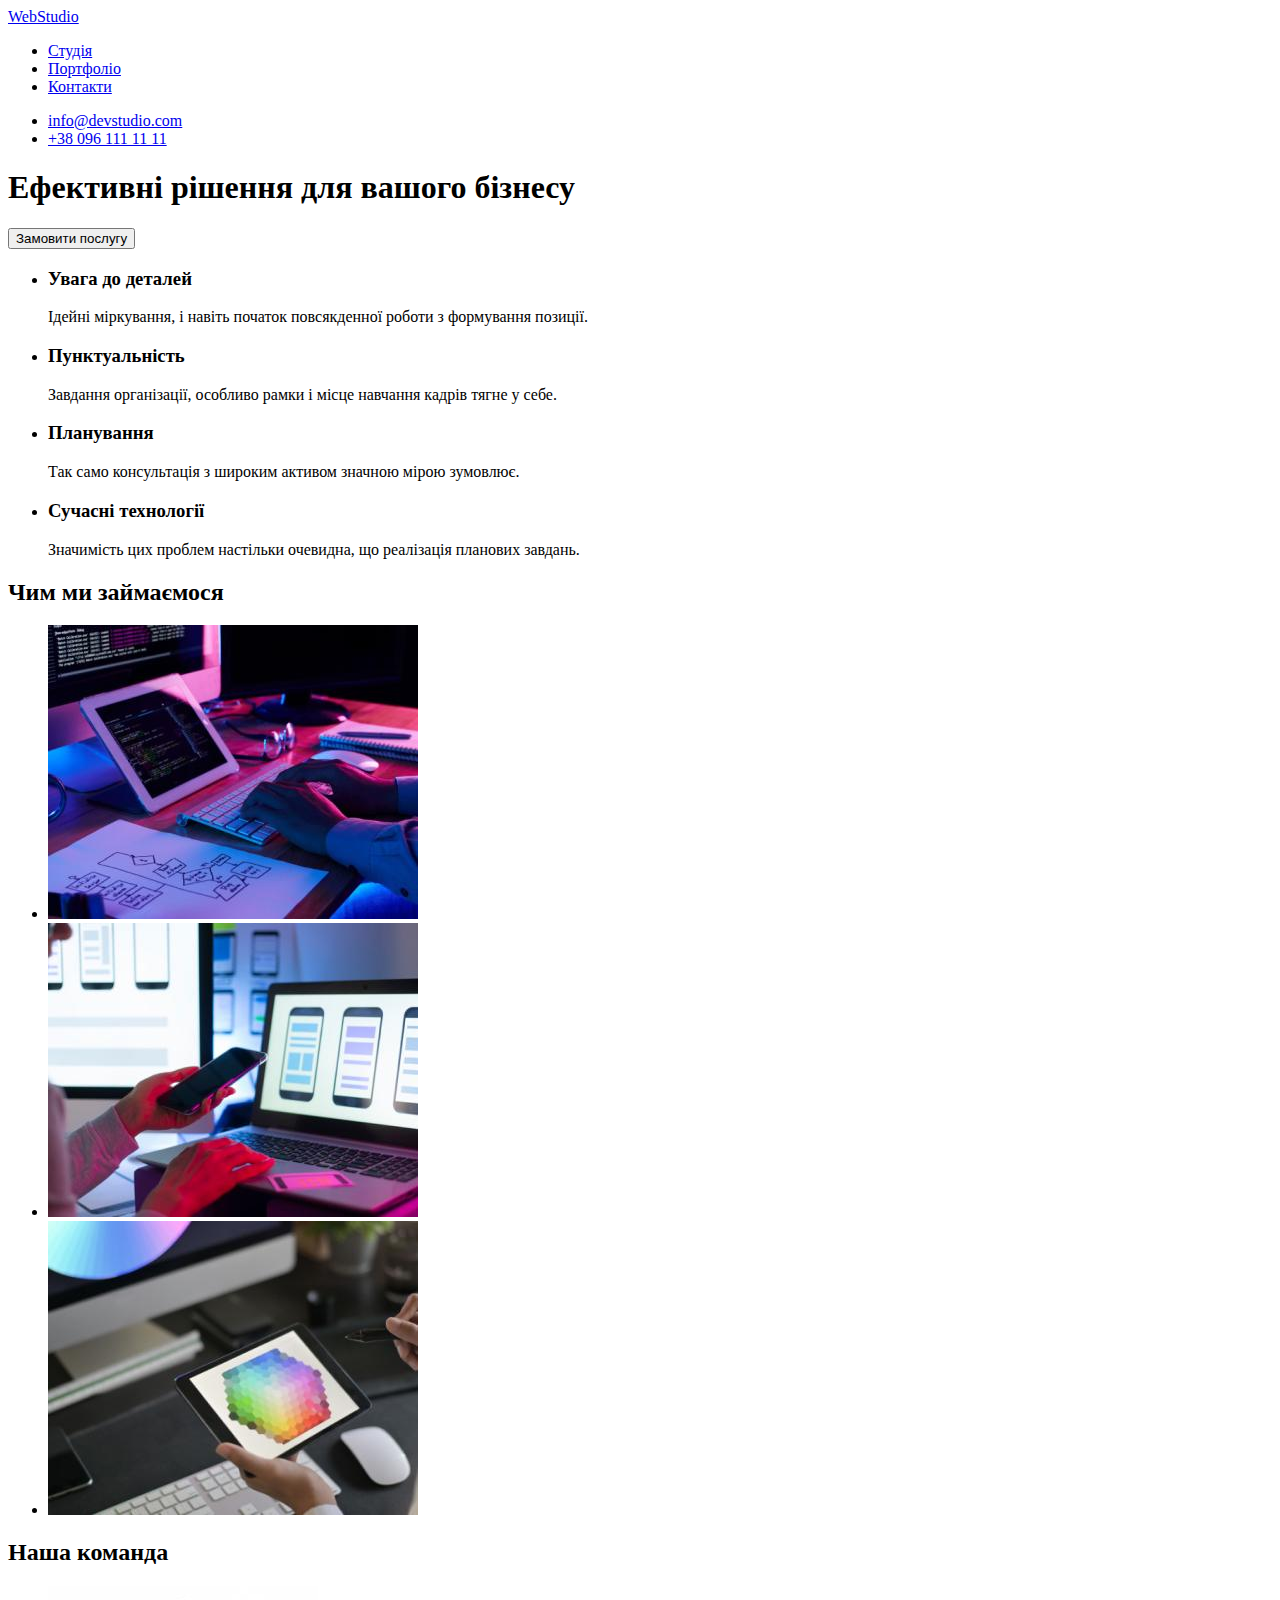
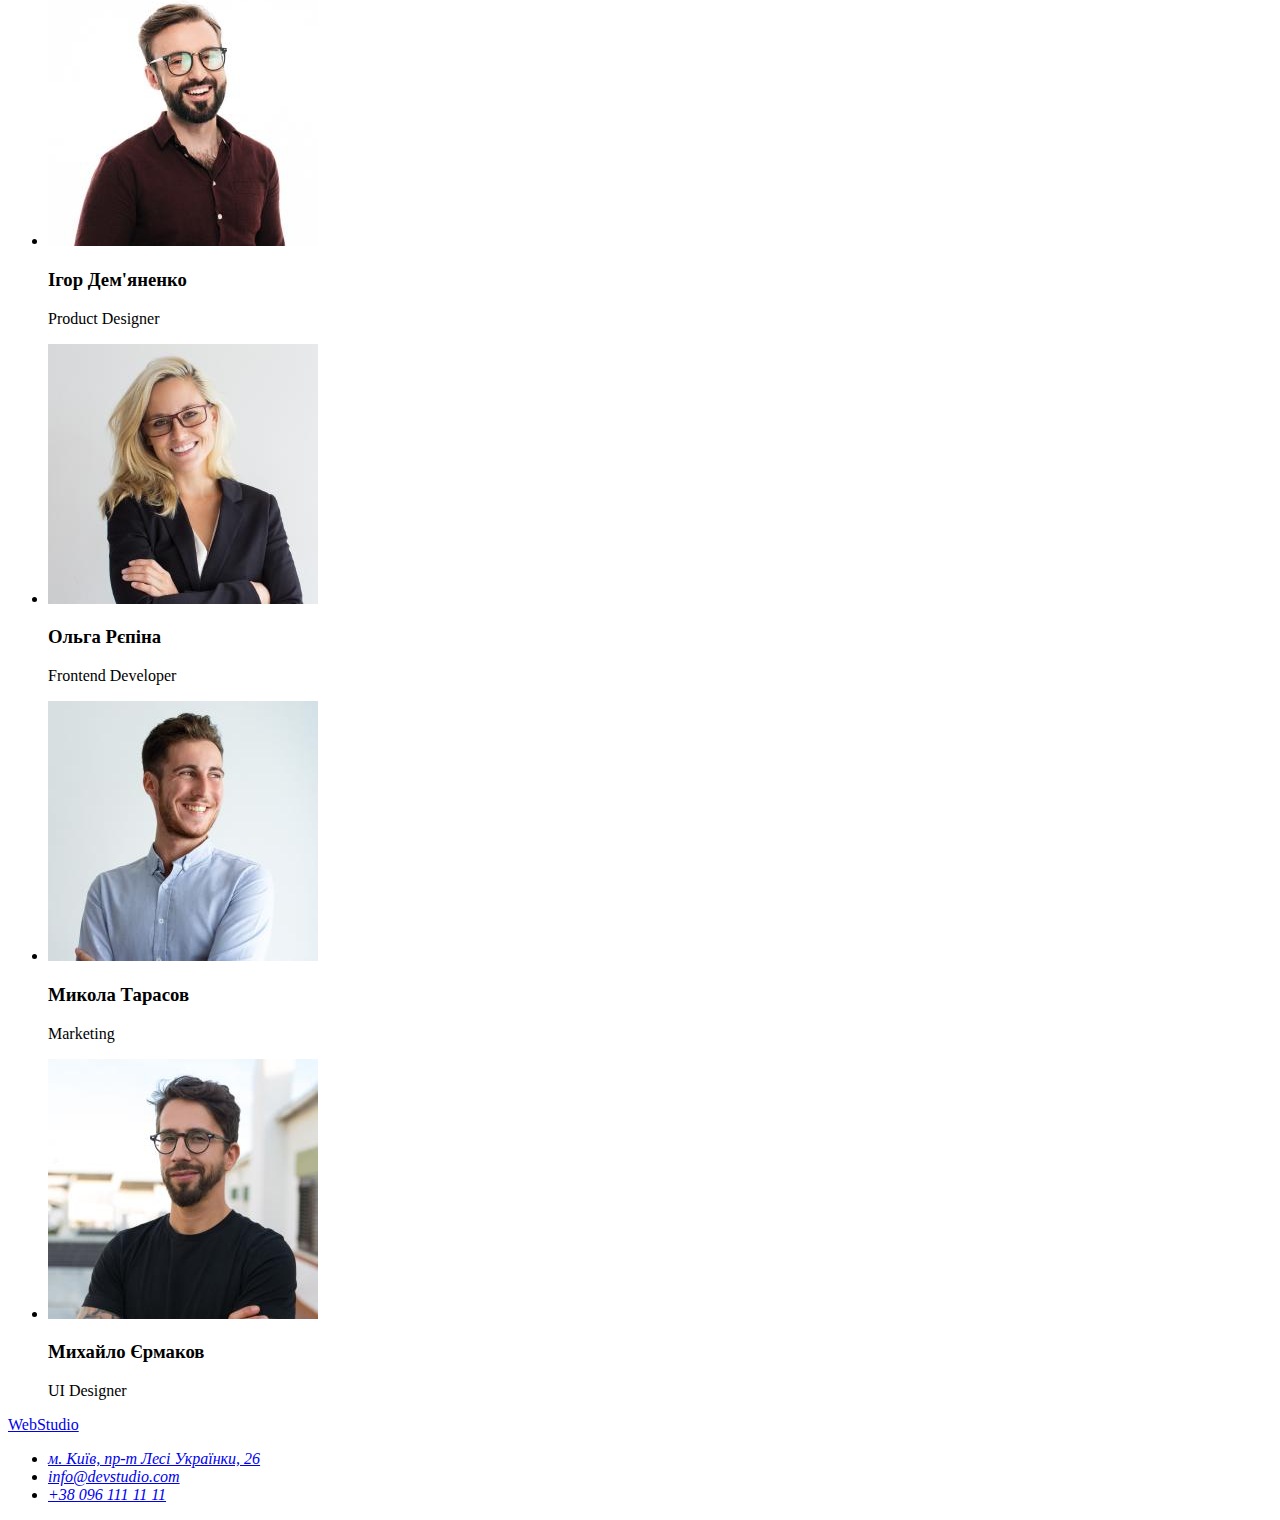
==== index.html @ e44894bd "Added copy from HW-01" ====
<!DOCTYPE html>
<html lang="uk">
  <head>
    <meta charset="UTF-8" />
    <meta http-equiv="X-UA-Compatible" content="IE=edge" />
    <meta name="viewport" content="width=device-width, initial-scale=1.0" />
    <title>WebStudio</title>
  </head>
  <body>
    <header>
      <nav>
        <a href="./index.html">WebStudio</a>
        <ul>
          <li>
            <a href="./index.html">Студія</a>
          </li>
          <li>
            <a href="#">Портфоліо</a>
          </li>
          <li>
            <a href="#">Контакти</a>
          </li>
        </ul>
      </nav>
      <ul>
        <li>
          <a href="info@devstudio.com">info@devstudio.com</a>
        </li>
        <li>
          <a href="+380961111111">+38 096 111 11 11</a>
        </li>
      </ul>
    </header>
    <main>
      <section>
        <h1>Ефективні рішення для вашого бізнесу</h1>
        <button type="button">Замовити послугу</button>
      </section>
      <section>
        <h2 hidden>Наші переваги</h2>
        <ul>
          <li>
            <h3>Увага до деталей</h3>
            <p>Ідейні міркування, і навіть початок повсякденної роботи з формування позиції.</p>
          </li>
          <li>
            <h3>Пунктуальність</h3>
            <p>Завдання організації, особливо рамки і місце навчання кадрів тягне у себе.</p>
          </li>
          <li>
            <h3>Планування</h3>
            <p>Так само консультація з широким активом значною мірою зумовлює.</p>
          </li>
          <li>
            <h3>Сучасні технології</h3>
            <p>Значимість цих проблем настільки очевидна, що реалізація планових завдань.</p>
          </li>
        </ul>
      </section>
      <section>
        <h2>Чим ми займаємося</h2>
        <ul>
          <li>
            <img src="./images/desktop.jpg" alt="Десктопні додатки" width="370" height="294" />
          </li>
          <li><img src="./images/mobile.jpg" alt="Мобільні додатки" width="370" height="294" /></li>
          <li>
            <img src="./images/tablet.jpg" alt="Дизайнерські рішення" width="370" height="294" />
          </li>
        </ul>
      </section>
      <section>
        <h2>Наша команда</h2>
        <ul>
          <li>
            <img
              src="./images/man01.jpg"
              alt="Молодий чоловік, шатен з борідкою в окулярах"
              width="270"
              height="260"
            />
            <h3>Ігор Дем'яненко</h3>
            <p lang="en">Product Designer</p>
          </li>

          <li>
            <img
              src="./images/woman02.jpg"
              alt="Молода жінка, блондинка, в окулярах"
              width="270"
              height="260"
            />
            <h3>Ольга Рєпіна</h3>
            <p lang="en">Frontend Developer</p>
          </li>

          <li>
            <img src="./images/man03.jpg" alt="Молодий чоловік, шатен" width="270" height="260" />
            <h3>Микола Тарасов</h3>
            <p lang="en">Marketing</p>
          </li>

          <li>
            <img
              src="./images/man04.jpg"
              alt="Молодий чоловік, брюнет з борідкою в окулярах"
              width="270"
              height="260"
            />
            <h3>Михайло Єрмаков</h3>
            <p lang="en">UI Designer</p>
          </li>
        </ul>
      </section>
    </main>

    <footer>
      <a href="./index.html">WebStudio</a>

      <address>
        <ul>
          <li>
            <a
              href="https://goo.gl/maps/CPtrU1FHBa2aNyZL9"
              target="_blank"
              rel="noopener noreferrer nofollow"
              >м. Київ, пр-т Лесі Українки, 26</a
            >
          </li>
          <li>
            <a href="info@devstudio.com">info@devstudio.com</a>
          </li>
          <li>
            <a href="+380961111111">+38 096 111 11 11</a>
          </li>
        </ul>
      </address>
    </footer>
  </body>
</html>
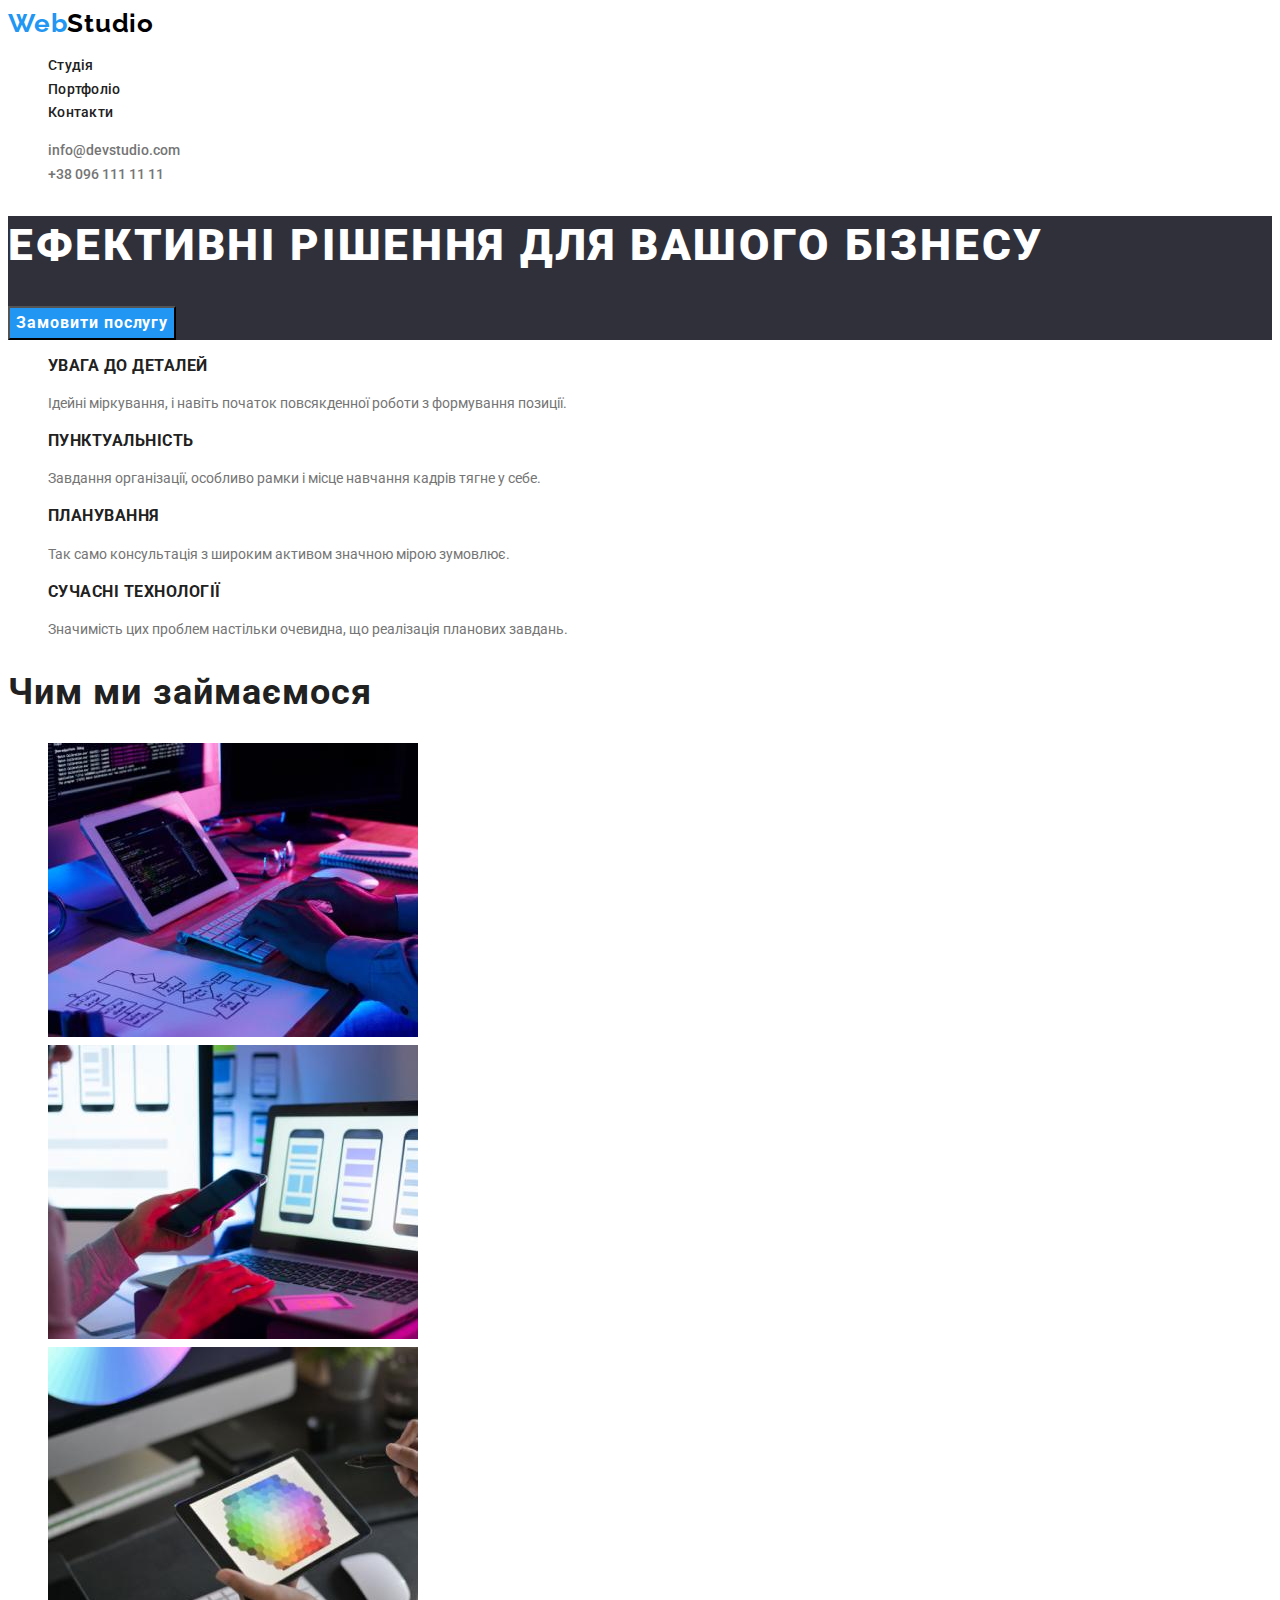
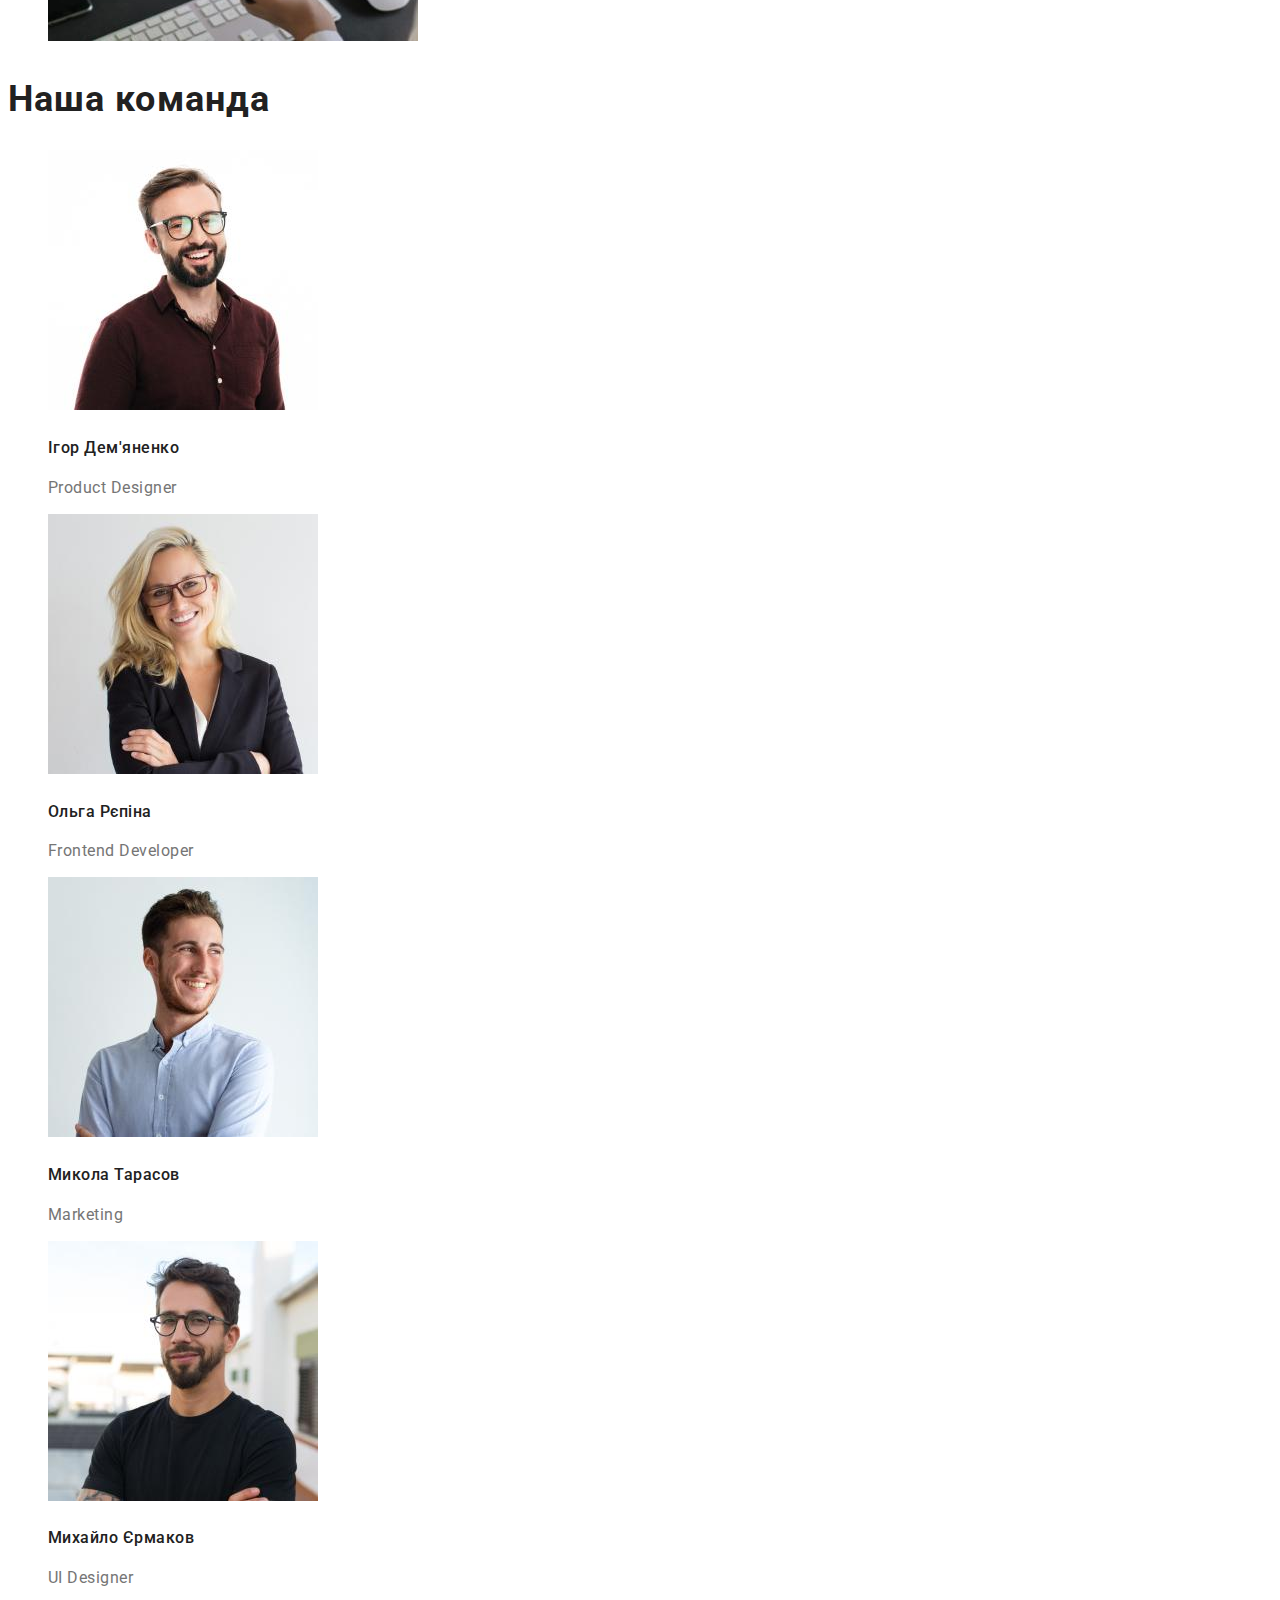
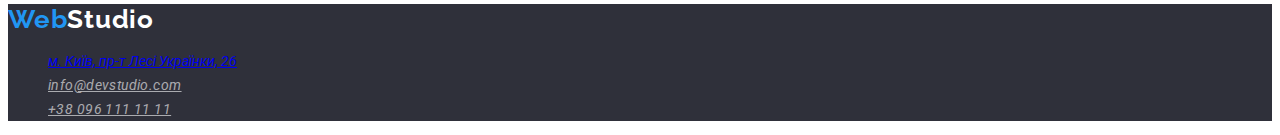
==== commit 3e772860: "Added css" ====
--- a/index.html
+++ b/index.html
@@ -5,73 +5,92 @@
     <meta http-equiv="X-UA-Compatible" content="IE=edge" />
     <meta name="viewport" content="width=device-width, initial-scale=1.0" />
     <title>WebStudio</title>
+    <link rel="stylesheet" href="./css/styles.css" />
+
+    <link rel="preconnect" href="https://fonts.googleapis.com" />
+    <link rel="preconnect" href="https://fonts.gstatic.com" crossorigin />
+    <link
+      href="https://fonts.googleapis.com/css2?family=Raleway:wght@700&family=Roboto:wght@400;500;700;900&display=swap"
+      rel="stylesheet"
+    />
   </head>
   <body>
     <header>
       <nav>
-        <a href="./index.html">WebStudio</a>
-        <ul>
+        <a class="logo" href="./index.html"><span class="logo-accent">Web</span>Studio</a>
+
+        <!-- site-nav -->
+        <ul class="site-nav list">
           <li>
-            <a href="./index.html">Студія</a>
+            <a class="link current" href="./index.html">Студія</a>
           </li>
           <li>
-            <a href="#">Портфоліо</a>
+            <a class="link current" href="./portfolio.html">Портфоліо</a>
           </li>
           <li>
-            <a href="#">Контакти</a>
+            <a class="link current" href="#">Контакти</a>
           </li>
         </ul>
       </nav>
-      <ul>
+
+      <ul class="contacts list">
         <li>
-          <a href="info@devstudio.com">info@devstudio.com</a>
+          <a class="link" href="info@devstudio.com">info@devstudio.com</a>
         </li>
         <li>
-          <a href="+380961111111">+38 096 111 11 11</a>
+          <a class="link" href="+380961111111">+38 096 111 11 11</a>
         </li>
       </ul>
     </header>
     <main>
-      <section>
-        <h1>Ефективні рішення для вашого бізнесу</h1>
-        <button type="button">Замовити послугу</button>
+      <!-- hero -->
+      <section class="hero">
+        <h1 class="hero-title">Ефективні рішення для вашого бізнесу</h1>
+        <button class="primary-button" type="button">Замовити послугу</button>
       </section>
-      <section>
-        <h2 hidden>Наші переваги</h2>
-        <ul>
+
+      <!-- features -->
+      <section class="section features">
+        <h2 class="section-title visually-hidden">Наші переваги</h2>
+        <ul class="feature-list list">
           <li>
-            <h3>Увага до деталей</h3>
+            <h3 class="title">Увага до деталей</h3>
             <p>Ідейні міркування, і навіть початок повсякденної роботи з формування позиції.</p>
           </li>
           <li>
-            <h3>Пунктуальність</h3>
+            <h3 class="title">Пунктуальність</h3>
             <p>Завдання організації, особливо рамки і місце навчання кадрів тягне у себе.</p>
           </li>
           <li>
-            <h3>Планування</h3>
+            <h3 class="title">Планування</h3>
             <p>Так само консультація з широким активом значною мірою зумовлює.</p>
           </li>
           <li>
-            <h3>Сучасні технології</h3>
+            <h3 class="title">Сучасні технології</h3>
             <p>Значимість цих проблем настільки очевидна, що реалізація планових завдань.</p>
           </li>
         </ul>
       </section>
-      <section>
-        <h2>Чим ми займаємося</h2>
-        <ul>
+      <!--work-->
+      <section class="section work">
+        <h2 class="section-title">Чим ми займаємося</h2>
+        <ul class="list">
           <li>
             <img src="./images/desktop.jpg" alt="Десктопні додатки" width="370" height="294" />
           </li>
-          <li><img src="./images/mobile.jpg" alt="Мобільні додатки" width="370" height="294" /></li>
+          <li>
+            <img src="./images/mobile.jpg" alt="Мобільні додатки" width="370" height="294" />
+          </li>
           <li>
             <img src="./images/tablet.jpg" alt="Дизайнерські рішення" width="370" height="294" />
           </li>
         </ul>
       </section>
-      <section>
-        <h2>Наша команда</h2>
-        <ul>
+      <!-- our team -->
+      <section class="section team">
+        <h2 class="section-title">Наша команда</h2>
+
+        <ul class="team-list list">
           <li>
             <img
               src="./images/man01.jpg"
@@ -79,8 +98,8 @@
               width="270"
               height="260"
             />
-            <h3>Ігор Дем'яненко</h3>
-            <p lang="en">Product Designer</p>
+            <h3 class="title">Ігор Дем'яненко</h3>
+            <p class="profession" lang="en">Product Designer</p>
           </li>
 
           <li>
@@ -90,14 +109,14 @@
               width="270"
               height="260"
             />
-            <h3>Ольга Рєпіна</h3>
-            <p lang="en">Frontend Developer</p>
+            <h3 class="title">Ольга Рєпіна</h3>
+            <p class="profession" lang="en">Frontend Developer</p>
           </li>
 
           <li>
             <img src="./images/man03.jpg" alt="Молодий чоловік, шатен" width="270" height="260" />
-            <h3>Микола Тарасов</h3>
-            <p lang="en">Marketing</p>
+            <h3 class="title">Микола Тарасов</h3>
+            <p class="profession" lang="en">Marketing</p>
           </li>
 
           <li>
@@ -107,19 +126,19 @@
               width="270"
               height="260"
             />
-            <h3>Михайло Єрмаков</h3>
-            <p lang="en">UI Designer</p>
+            <h3 class="title">Михайло Єрмаков</h3>
+            <p class="profession" lang="en">UI Designer</p>
           </li>
         </ul>
       </section>
     </main>
 
-    <footer>
-      <a href="./index.html">WebStudio</a>
+    <footer class="footer">
+      <a class="logo" href="./index.html"><span class="logo-accent">Web</span><span class="logo-foo">Studio<span/></a>
 
       <address>
-        <ul>
-          <li>
+        <ul class="contacts-foo list">
+          <li class="addres">
             <a
               href="https://goo.gl/maps/CPtrU1FHBa2aNyZL9"
               target="_blank"
@@ -128,10 +147,10 @@
             >
           </li>
           <li>
-            <a href="info@devstudio.com">info@devstudio.com</a>
+            <a class="contacts" href="info@devstudio.com">info@devstudio.com</a>
           </li>
           <li>
-            <a href="+380961111111">+38 096 111 11 11</a>
+            <a class="contacts" href="+380961111111">+38 096 111 11 11</a>
           </li>
         </ul>
       </address>
--- a/css/styles.css
+++ b/css/styles.css
@@ -0,0 +1,192 @@
+:root {
+    --color-primary :#757575;
+    --color-secondary: #212121;
+    --color-accent: #2196F3;
+    --color-white: #fffff;
+    --color-background: #ffffff;
+    --color-background-hero: #2F303A;
+    --color-background-work: #F5F5F5;
+    --color-background-team: #F5F4FA;
+}
+
+body {
+color: var(--color-primary); 
+background-color: var(--color-background);
+font-family: 'Roboto', sans-serif;
+font-size: 14px;
+font-weight: 400;
+line-height: 1.7;
+}
+
+.logo {
+color: #000;
+font-family: 'Raleway';
+font-weight: 700;
+font-size: 26px;   
+line-height: 1.2;
+letter-spacing: 0.03em;
+text-decoration: none;
+
+}
+
+.logo-accent {
+color: var(--color-accent)
+}
+.list {
+    list-style: none;
+}
+/* site-nav */
+.site-nav .link {
+color: var(--color-secondary);
+font-weight: 500;
+line-height: 1.14;
+letter-spacing: 0.02em;
+text-decoration: none;
+}
+.site-nav .link:hover,
+.site-nav .link:focus {
+color: var(--color-accent);
+}
+
+/* не спрацьовує current */
+.site-nav .link .current { 
+ color: var(--color-accent);
+}
+
+.contacts .link {
+    color: var(--color-primary);
+    font-weight: 500;
+    text-decoration: none;
+}
+.contacts .link:hover,
+.contacts .link:focus {
+ color: var(--color-accent);
+}
+/* section-hero */
+
+.hero {
+    background-color: #2F303A;
+}
+.hero-title {
+    font-weight: 900;
+    font-size: 44px;
+    line-height: 1.36;
+    letter-spacing: 0.06em;
+    text-transform: uppercase;
+    color: #ffffff;
+}
+/* focus,hover, */
+.primary-button {
+    color: #ffffff;
+    background-color: var(--color-accent);
+    font-family: inherit;
+    font-weight: 700;
+    font-size: 16px;
+    line-height: 1.8;
+    letter-spacing: 0.06em;
+    cursor: pointer;
+}
+.primary-button:hover,
+.primary-button:focus {
+ background-color: #188CE8;
+}
+
+/* section */
+.section-title{
+    font-weight: 700;
+    font-size: 36px;
+    line-height: 1.16;
+    letter-spacing: 0.03em;
+    color: var(--color-secondary);
+}
+.section .features {
+    background-color: var(--color-background-work);
+}
+.feature-list .title {
+    font-weight: 700;
+    line-height: 1.15;
+    letter-spacing: 0.03em;
+    text-transform: uppercase;
+    color: var(--color-secondary);
+}
+.section .work {
+    background-color: var(--color-background-work);
+}
+.section .team {
+    background-color: var(--color-background-team);
+}
+.team-list .title {
+    font-weight: 500;
+    font-size: 16px;
+    line-height: 1.8;
+    letter-spacing: 0.03em;
+    color: var(--color-secondary);
+}
+.team-list .profession {
+    font-size: 16px;
+    line-height: 1.18;
+    letter-spacing: 0.03em;
+    color: var(--color-primary);
+}
+/* portfolio */
+.visually-hidden {
+    position: absolute;
+    white-space: nowrap;
+    width: 1px;
+    height: 1px;
+    overflow: hidden;
+    border: 0;
+    padding: 0;
+    clip: rect(0 0 0 0);
+    clip-path: inset(50%);
+    margin: -1px;
+}
+.buttons {
+    font-family: inherit;
+    font-weight: 500;
+    font-size: 16px;
+    line-height: 1.62;
+    letter-spacing: 0.03em;
+    color: var(--color-secondary);
+   background-color: var(--color-background-team);
+   cursor: pointer;
+}
+.buttons:hover,
+.buttons:focus {
+    color: #ffffff;
+    background-color: var(--color-accent);
+}
+.portfolio-list .title {
+    font-weight: 700;
+    font-size: 18px;
+    line-height: 2;
+    letter-spacing: 0.06em;
+    color: var(--color-secondary);
+}
+.portfolio-list .project {
+    font-size: 16px;
+    line-height: 1,88;
+    letter-spacing: 0.03em;
+    color: var(--color-primary);
+}
+.section .portfolio {
+    background-color: var(--color-background-work);
+}
+/* footer */
+.footer {
+    background-color: var(--color-background-hero);
+}
+.logo-foo {
+color: #ffffff;
+}
+.contacts-foo .contacts {
+    line-height: 1.7;
+    letter-spacing: 0.03em;
+    color: rgba(255, 255, 255, 0.6);
+}
+.contacts-foo .contacts {
+    
+}
+
+
+
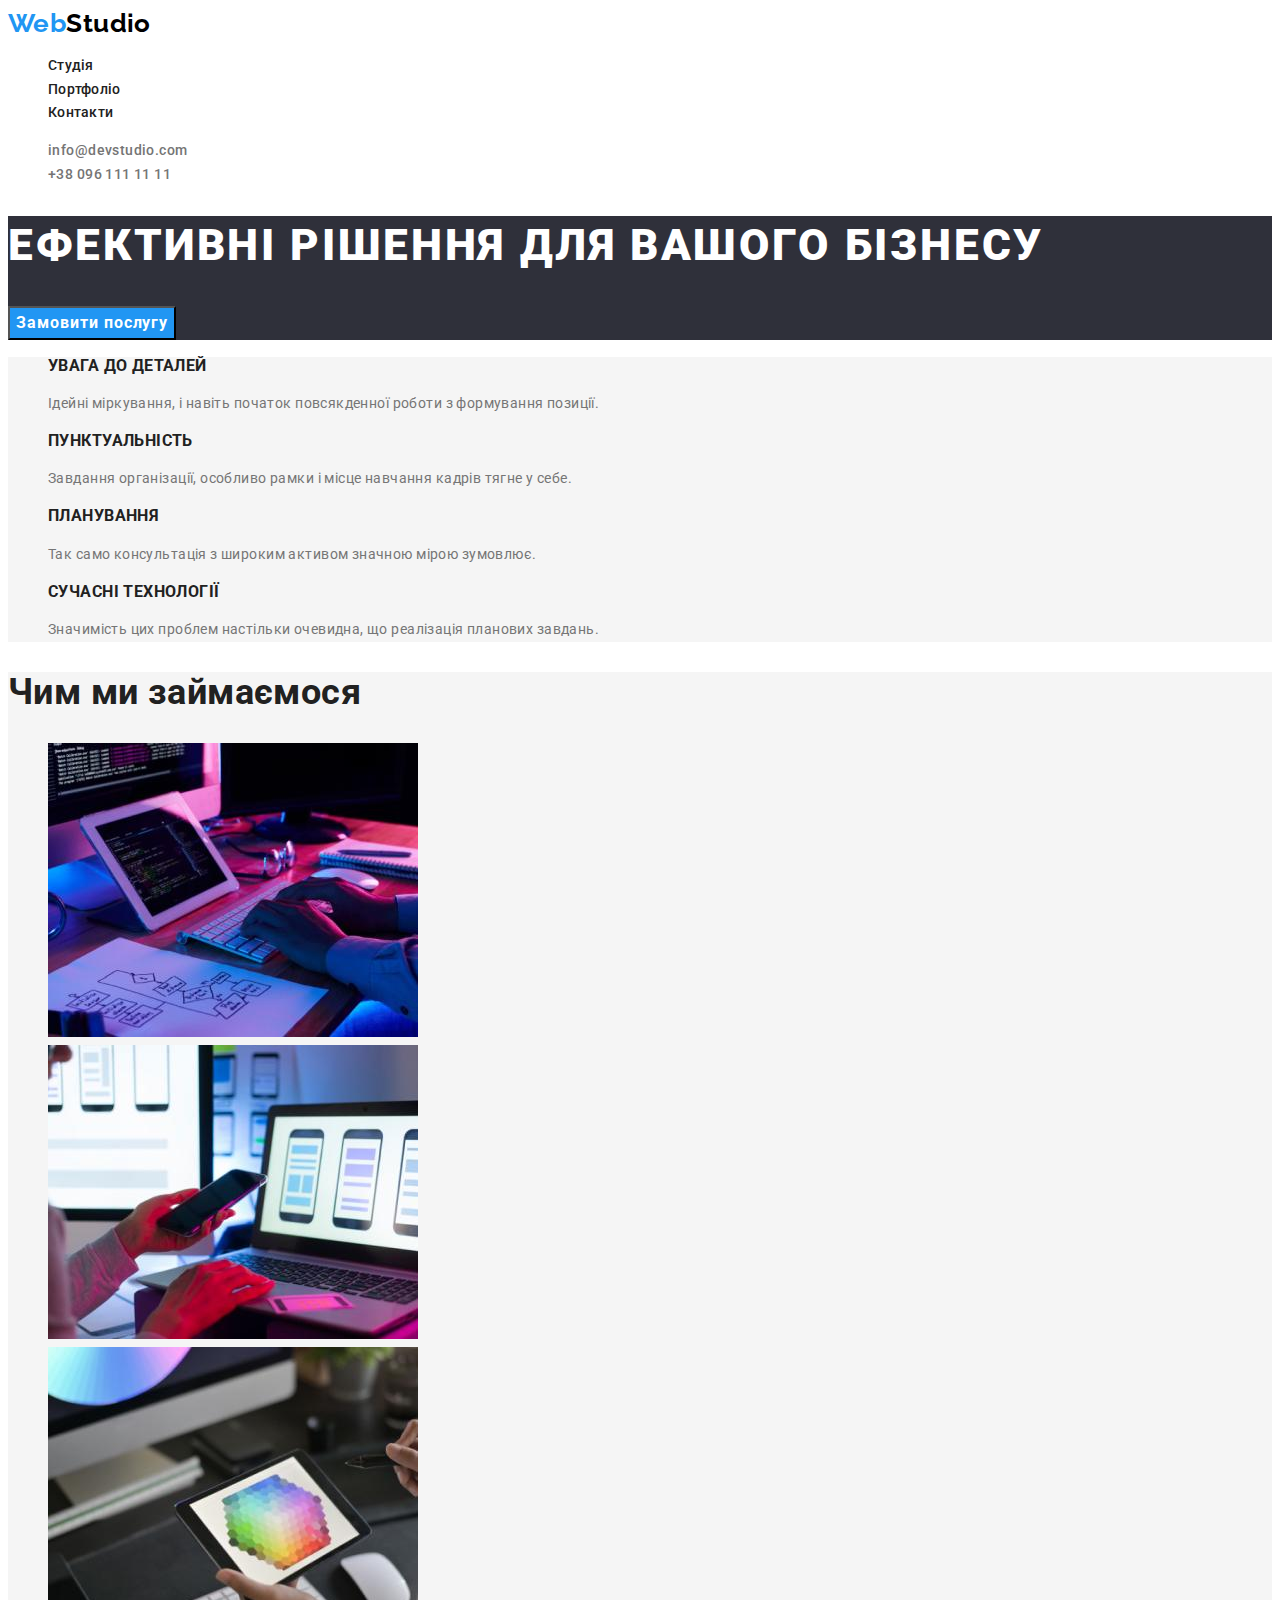
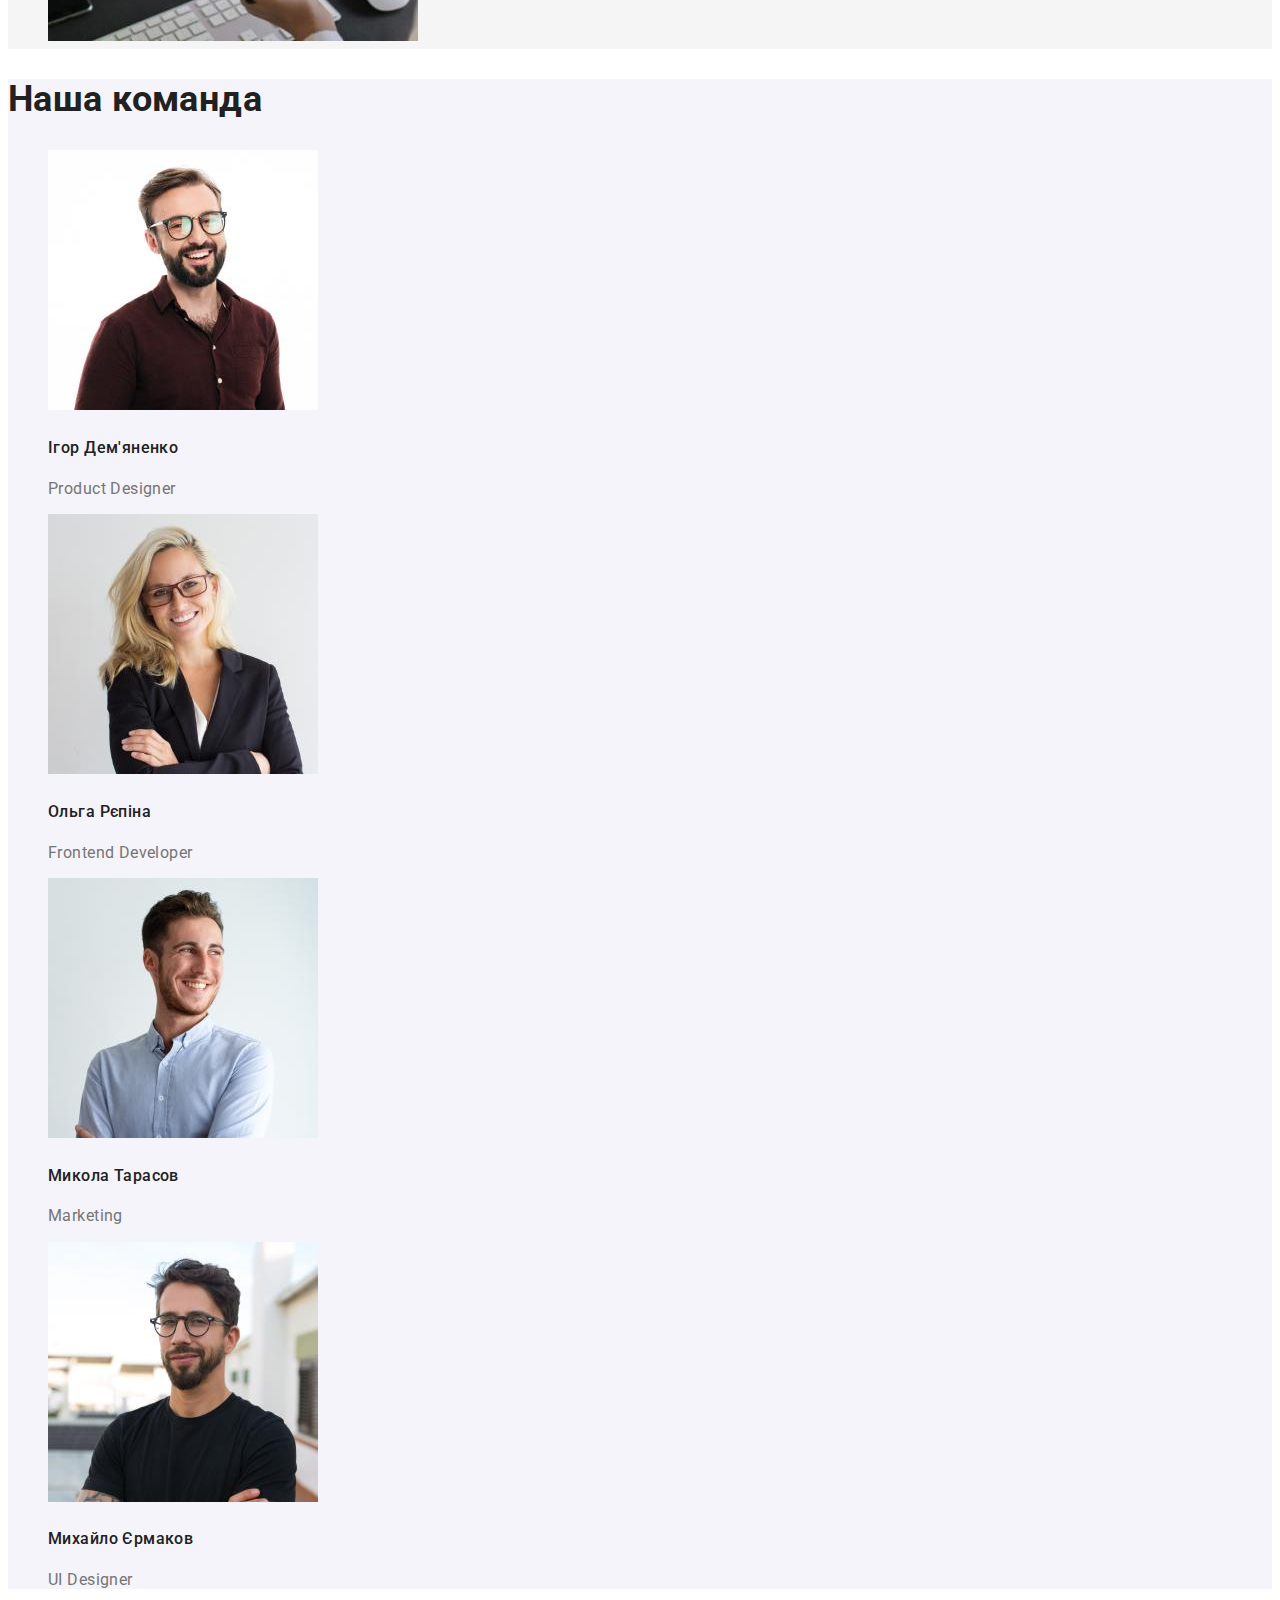
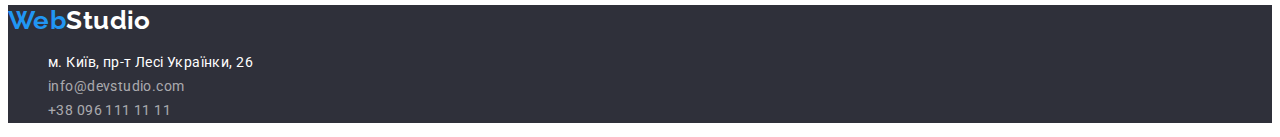
==== commit 5a60f466: "added footer" ====
--- a/index.html
+++ b/index.html
@@ -22,13 +22,13 @@
         <!-- site-nav -->
         <ul class="site-nav list">
           <li>
-            <a class="link current" href="./index.html">Студія</a>
+            <a class="link site-nav-link current" href="./index.html">Студія</a>
           </li>
           <li>
-            <a class="link current" href="./portfolio.html">Портфоліо</a>
+            <a class="link site-nav-link current" href="./portfolio.html">Портфоліо</a>
           </li>
           <li>
-            <a class="link current" href="#">Контакти</a>
+            <a class="link site-nav-link current" href="#">Контакти</a>
           </li>
         </ul>
       </nav>
@@ -138,8 +138,8 @@
 
       <address>
         <ul class="contacts-foo list">
-          <li class="addres">
-            <a
+          <li>
+            <a class="address"
               href="https://goo.gl/maps/CPtrU1FHBa2aNyZL9"
               target="_blank"
               rel="noopener noreferrer nofollow"
--- a/css/styles.css
+++ b/css/styles.css
@@ -2,7 +2,8 @@
     --color-primary :#757575;
     --color-secondary: #212121;
     --color-accent: #2196F3;
-    --color-white: #fffff;
+    --color-white: #ffffff;
+    --color-black: #000000;
     --color-background: #ffffff;
     --color-background-hero: #2F303A;
     --color-background-work: #F5F5F5;
@@ -16,19 +17,17 @@
 font-size: 14px;
 font-weight: 400;
 line-height: 1.7;
+letter-spacing: 0.03em;
 }
 
 .logo {
-color: #000;
+color: var(--color-black);
 font-family: 'Raleway';
 font-weight: 700;
 font-size: 26px;   
 line-height: 1.2;
-letter-spacing: 0.03em;
 text-decoration: none;
-
 }
-
 .logo-accent {
 color: var(--color-accent)
 }
@@ -49,7 +48,7 @@
 }
 
 /* не спрацьовує current */
-.site-nav .link .current { 
+.site-nav-link .current { 
  color: var(--color-accent);
 }
 
@@ -65,7 +64,7 @@
 /* section-hero */
 
 .hero {
-    background-color: #2F303A;
+    background-color:var(--color-background-hero);
 }
 .hero-title {
     font-weight: 900;
@@ -73,11 +72,11 @@
     line-height: 1.36;
     letter-spacing: 0.06em;
     text-transform: uppercase;
-    color: #ffffff;
+    color: var(--color-white);
 }
-/* focus,hover, */
+
 .primary-button {
-    color: #ffffff;
+    color: var(--color-white);
     background-color: var(--color-accent);
     font-family: inherit;
     font-weight: 700;
@@ -91,41 +90,39 @@
  background-color: #188CE8;
 }
 
-/* section */
+/* sections */
+
+.features {
+    background-color: var(--color-background-work);
+}
 .section-title{
     font-weight: 700;
     font-size: 36px;
     line-height: 1.16;
-    letter-spacing: 0.03em;
     color: var(--color-secondary);
 }
-.section .features {
-    background-color: var(--color-background-work);
-}
+
 .feature-list .title {
     font-weight: 700;
     line-height: 1.15;
-    letter-spacing: 0.03em;
     text-transform: uppercase;
     color: var(--color-secondary);
 }
-.section .work {
+.work {
     background-color: var(--color-background-work);
 }
-.section .team {
+.team {
     background-color: var(--color-background-team);
 }
 .team-list .title {
     font-weight: 500;
     font-size: 16px;
     line-height: 1.8;
-    letter-spacing: 0.03em;
     color: var(--color-secondary);
 }
 .team-list .profession {
     font-size: 16px;
-    line-height: 1.18;
-    letter-spacing: 0.03em;
+    line-height: 1.2;
     color: var(--color-primary);
 }
 /* portfolio */
@@ -146,14 +143,14 @@
     font-weight: 500;
     font-size: 16px;
     line-height: 1.62;
-    letter-spacing: 0.03em;
+    letter-spacing: inherit;
     color: var(--color-secondary);
-   background-color: var(--color-background-team);
-   cursor: pointer;
+    background-color: var(--color-background-team);
+    cursor: pointer;
 }
 .buttons:hover,
 .buttons:focus {
-    color: #ffffff;
+    color: var(--color-white);
     background-color: var(--color-accent);
 }
 .portfolio-list .title {
@@ -165,11 +162,10 @@
 }
 .portfolio-list .project {
     font-size: 16px;
-    line-height: 1,88;
-    letter-spacing: 0.03em;
+    line-height: 1.88;
     color: var(--color-primary);
 }
-.section .portfolio {
+.portfolio {
     background-color: var(--color-background-work);
 }
 /* footer */
@@ -177,15 +173,24 @@
     background-color: var(--color-background-hero);
 }
 .logo-foo {
-color: #ffffff;
+color: var(--color-white);
 }
+.contacts-foo .address {
+    font-style:normal;
+    color: var(--color-white);
+    text-decoration: none;
+}
+
 .contacts-foo .contacts {
+    font-style: normal;
     line-height: 1.7;
     letter-spacing: 0.03em;
     color: rgba(255, 255, 255, 0.6);
+    text-decoration: none;
 }
-.contacts-foo .contacts {
-    
+.contacts-foo .contacts:hover,
+.contacts-foo .contacts:focus {
+    color: var(--color-accent);
 }
 
 
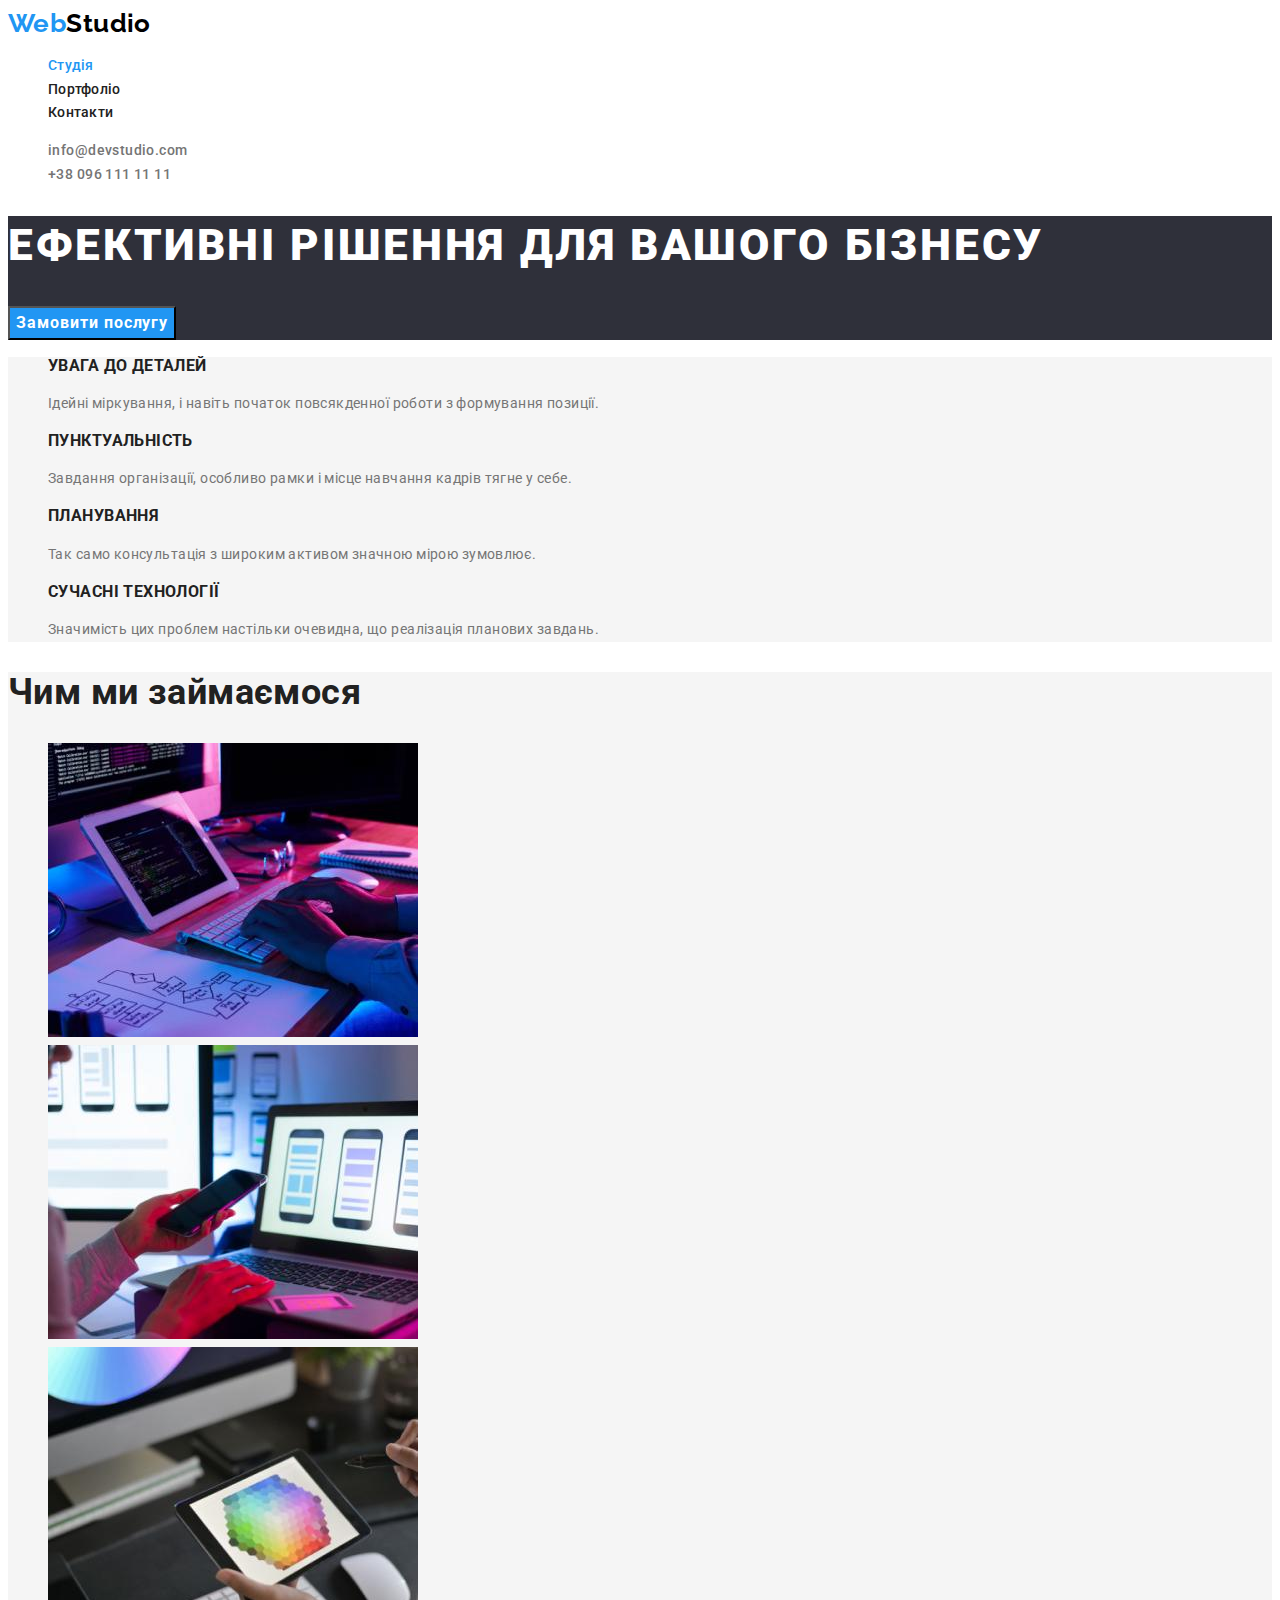
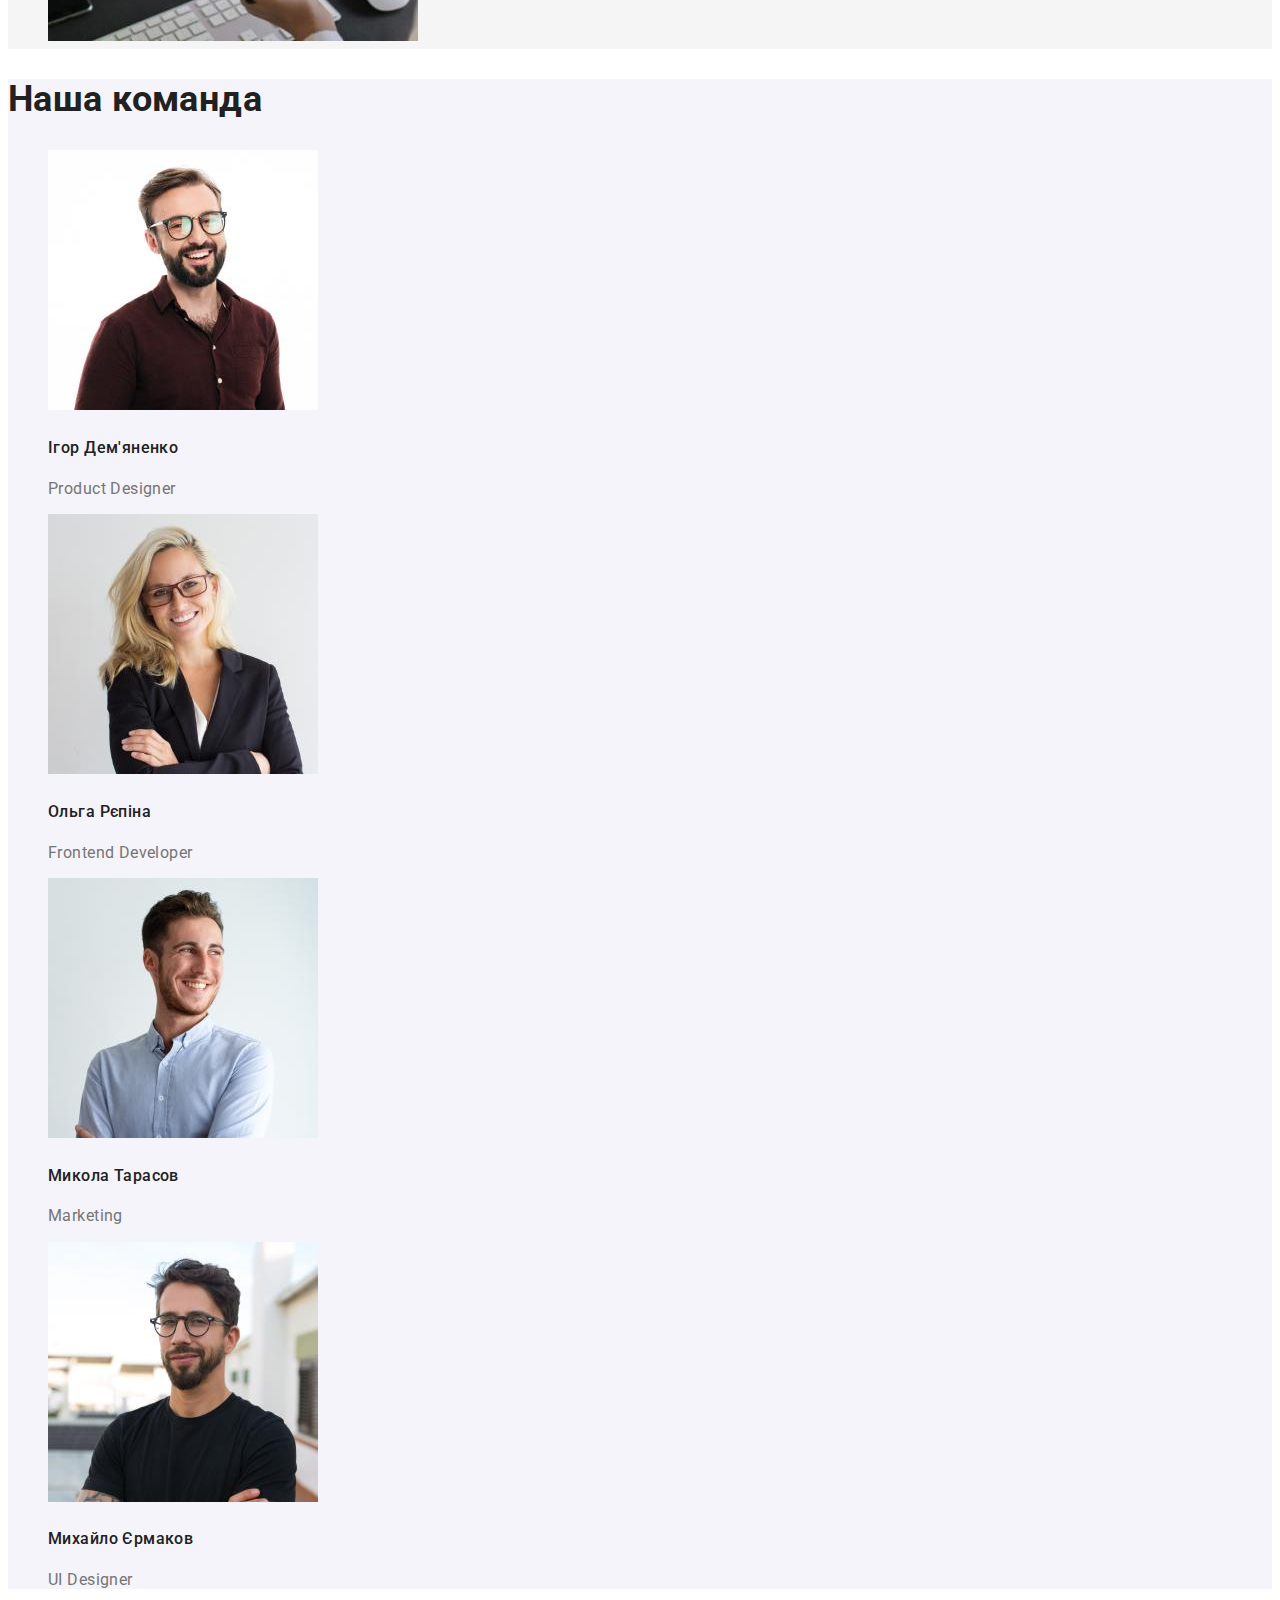
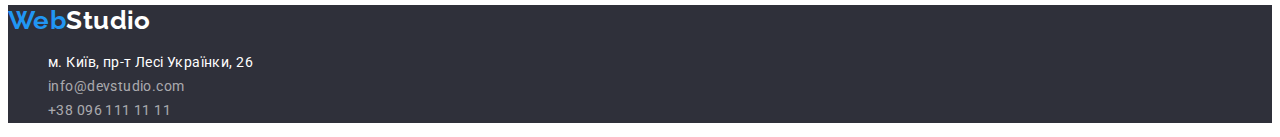
==== commit fd45e5e8: "fixed current" ====
--- a/index.html
+++ b/index.html
@@ -22,13 +22,13 @@
         <!-- site-nav -->
         <ul class="site-nav list">
           <li>
-            <a class="link site-nav-link current" href="./index.html">Студія</a>
+            <a class="link site-nav current" href="./index.html">Студія</a>
           </li>
           <li>
-            <a class="link site-nav-link current" href="./portfolio.html">Портфоліо</a>
+            <a class="link" href="./portfolio.html">Портфоліо</a>
           </li>
           <li>
-            <a class="link site-nav-link current" href="#">Контакти</a>
+            <a class="link" href="#">Контакти</a>
           </li>
         </ul>
       </nav>
--- a/css/styles.css
+++ b/css/styles.css
@@ -47,8 +47,7 @@
 color: var(--color-accent);
 }
 
-/* не спрацьовує current */
-.site-nav-link .current { 
+.site-nav.current { 
  color: var(--color-accent);
 }
 
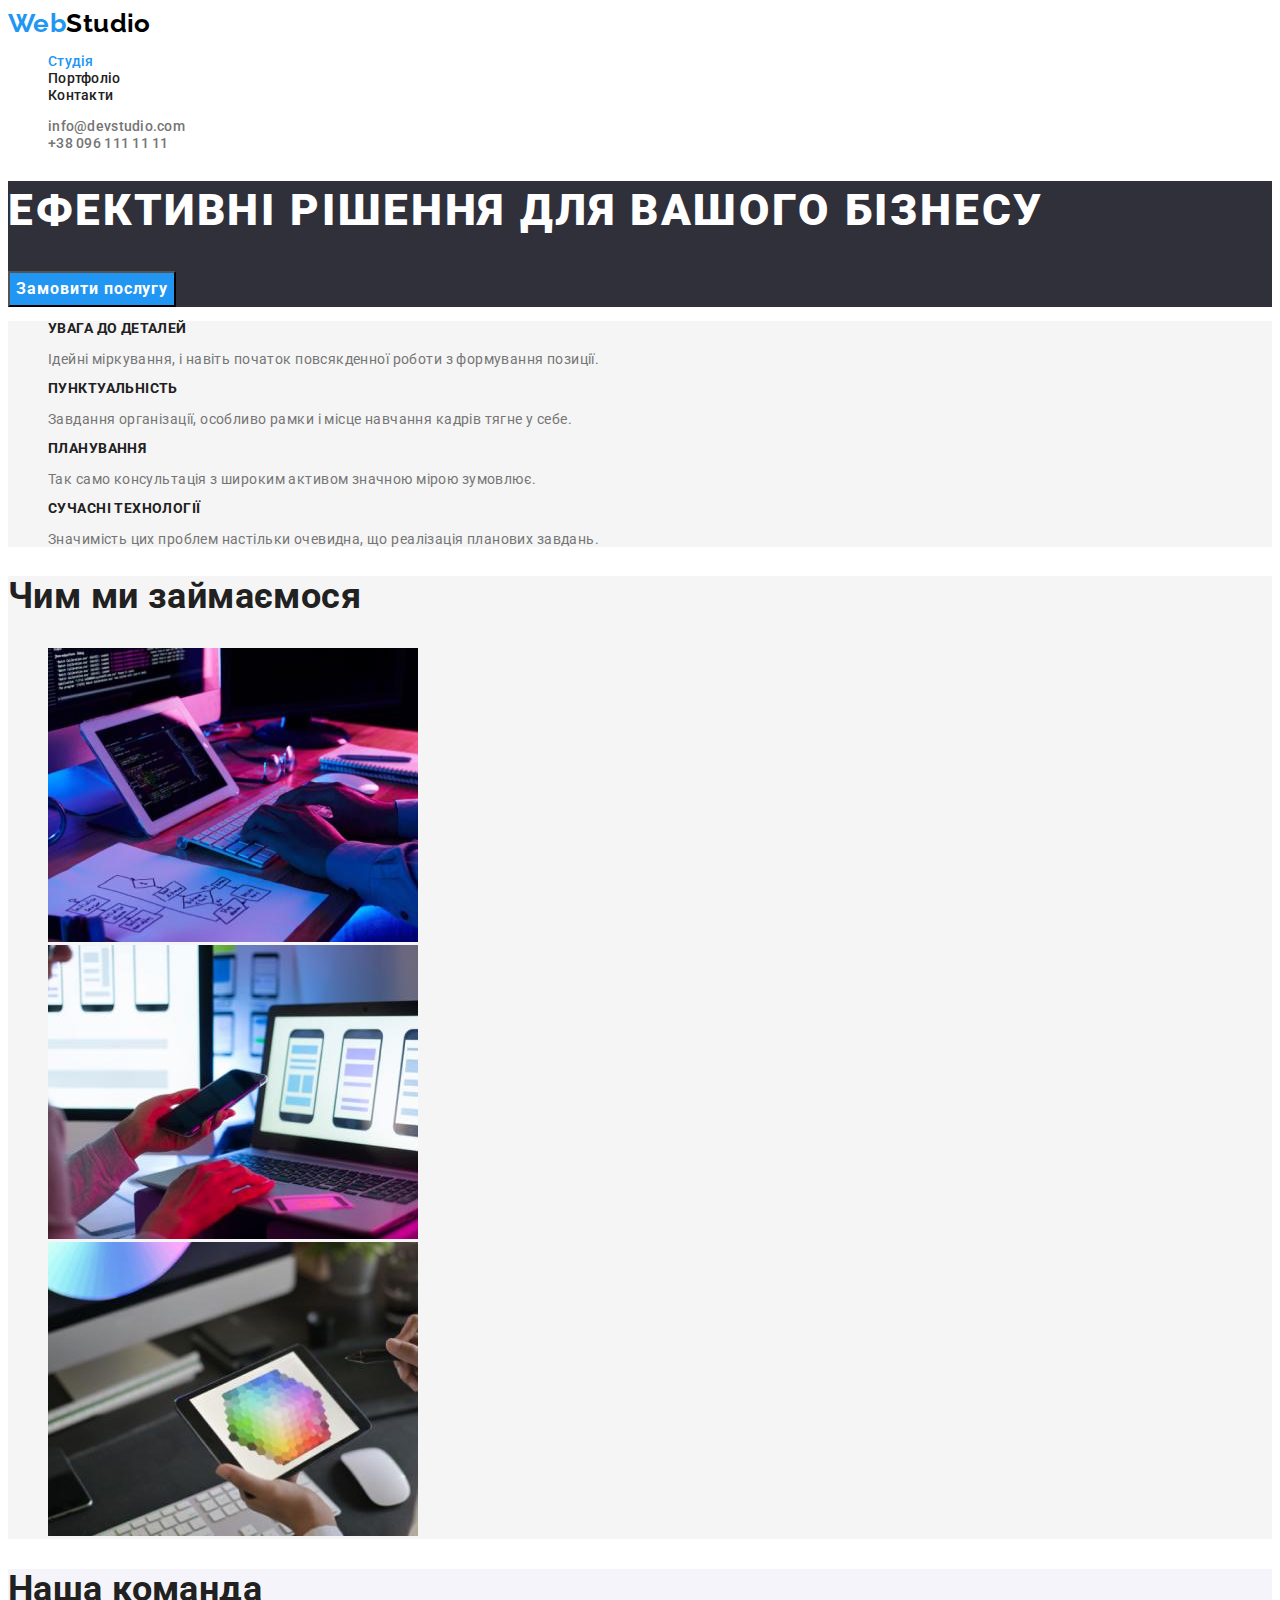
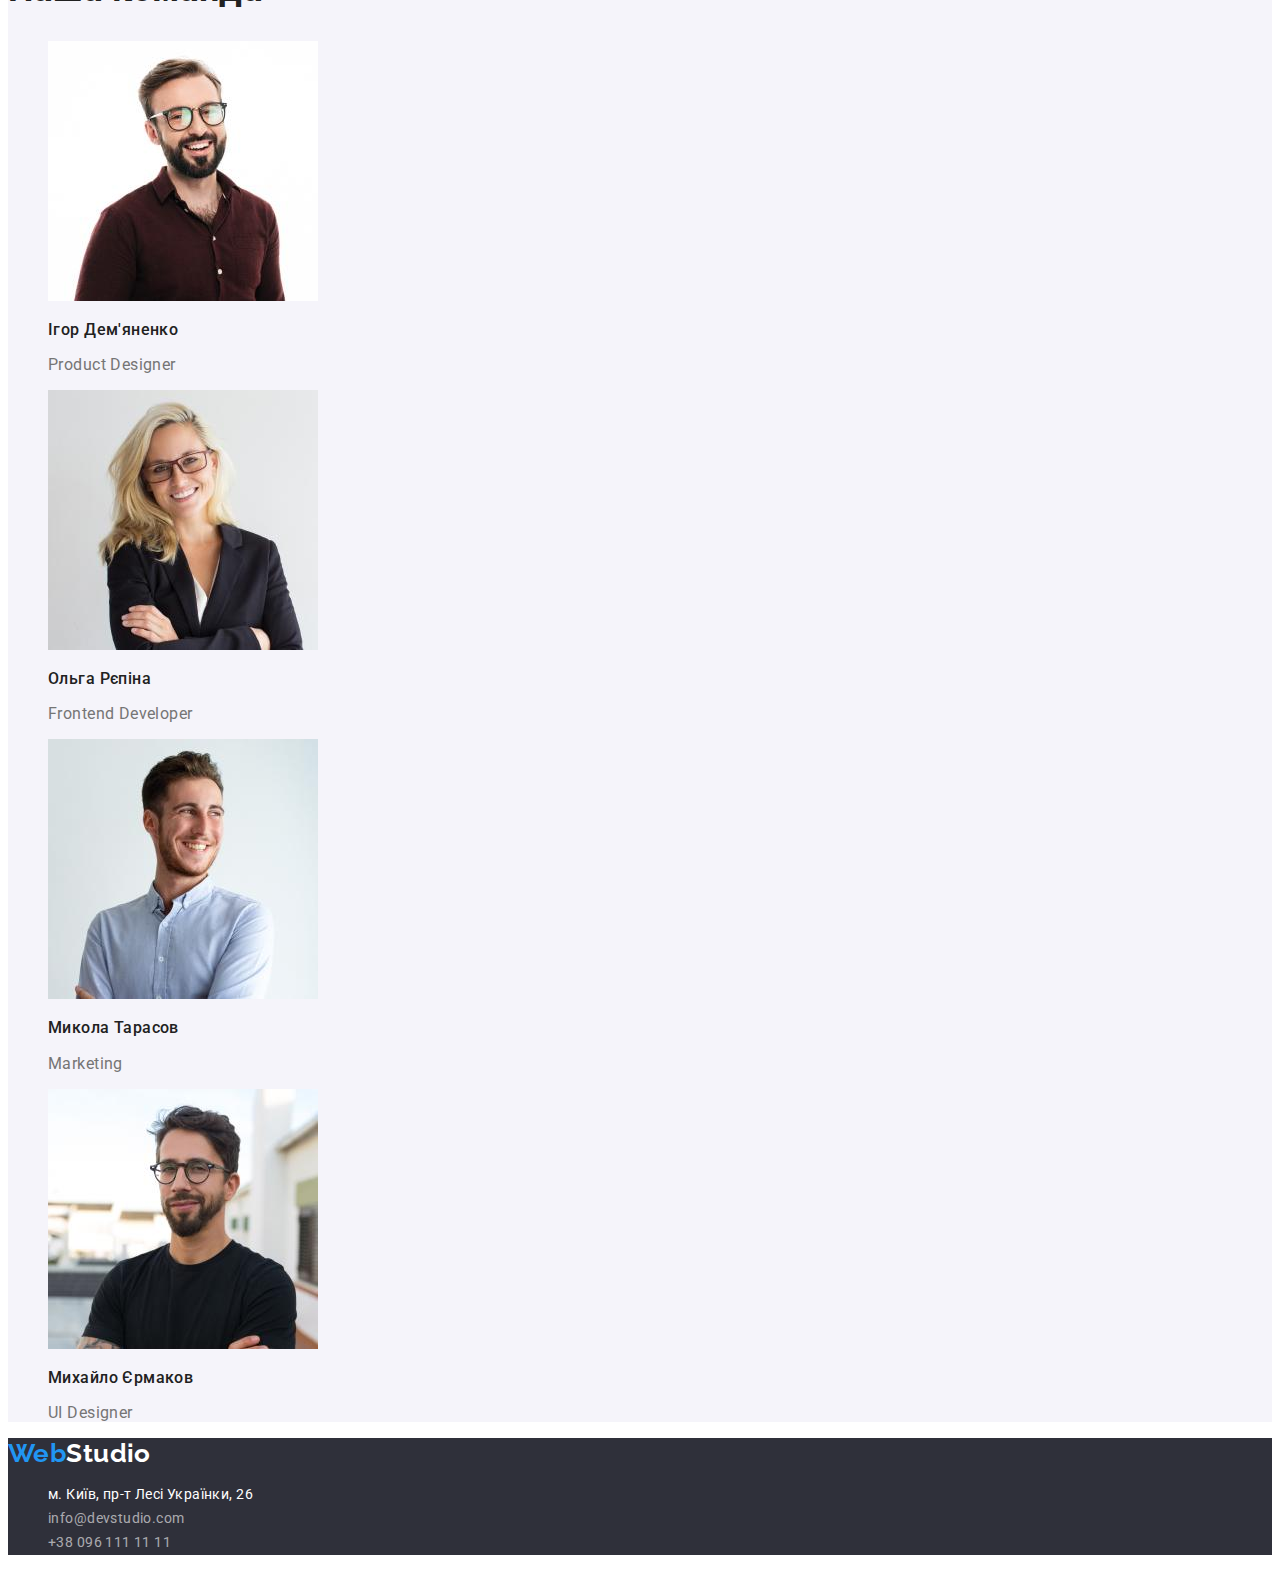
==== commit 833d8def: "span" ====
--- a/index.html
+++ b/index.html
@@ -16,6 +16,7 @@
   </head>
   <body>
     <header>
+      <div>
       <nav>
         <a class="logo" href="./index.html"><span class="logo-accent">Web</span>Studio</a>
 
@@ -41,6 +42,7 @@
           <a class="link" href="+380961111111">+38 096 111 11 11</a>
         </li>
       </ul>
+      </div>
     </header>
     <main>
       <!-- hero -->
@@ -134,7 +136,7 @@
     </main>
 
     <footer class="footer">
-      <a class="logo" href="./index.html"><span class="logo-accent">Web</span><span class="logo-foo">Studio<span/></a>
+      <a class="logo" href="./index.html"><span class="logo-accent">Web</span><span class="logo-foo">Studio</span></a>
 
       <address>
         <ul class="contacts-foo list">
--- a/css/styles.css
+++ b/css/styles.css
@@ -15,8 +15,6 @@
 background-color: var(--color-background);
 font-family: 'Roboto', sans-serif;
 font-size: 14px;
-font-weight: 400;
-line-height: 1.7;
 letter-spacing: 0.03em;
 }
 
@@ -54,6 +52,8 @@
 .contacts .link {
     color: var(--color-primary);
     font-weight: 500;
+    line-height: 1.14;
+    letter-spacing: 0.02em;
     text-decoration: none;
 }
 .contacts .link:hover,
@@ -80,7 +80,7 @@
     font-family: inherit;
     font-weight: 700;
     font-size: 16px;
-    line-height: 1.8;
+    line-height: 1.88;
     letter-spacing: 0.06em;
     cursor: pointer;
 }
@@ -103,7 +103,8 @@
 
 .feature-list .title {
     font-weight: 700;
-    line-height: 1.15;
+    font-size: 14px;
+    line-height: 1.14;
     text-transform: uppercase;
     color: var(--color-secondary);
 }
@@ -116,7 +117,7 @@
 .team-list .title {
     font-weight: 500;
     font-size: 16px;
-    line-height: 1.8;
+    line-height: 1.2;
     color: var(--color-secondary);
 }
 .team-list .profession {
@@ -177,13 +178,13 @@
 .contacts-foo .address {
     font-style:normal;
     color: var(--color-white);
+    line-height: 1.7;
     text-decoration: none;
 }
 
 .contacts-foo .contacts {
     font-style: normal;
     line-height: 1.7;
-    letter-spacing: 0.03em;
     color: rgba(255, 255, 255, 0.6);
     text-decoration: none;
 }
